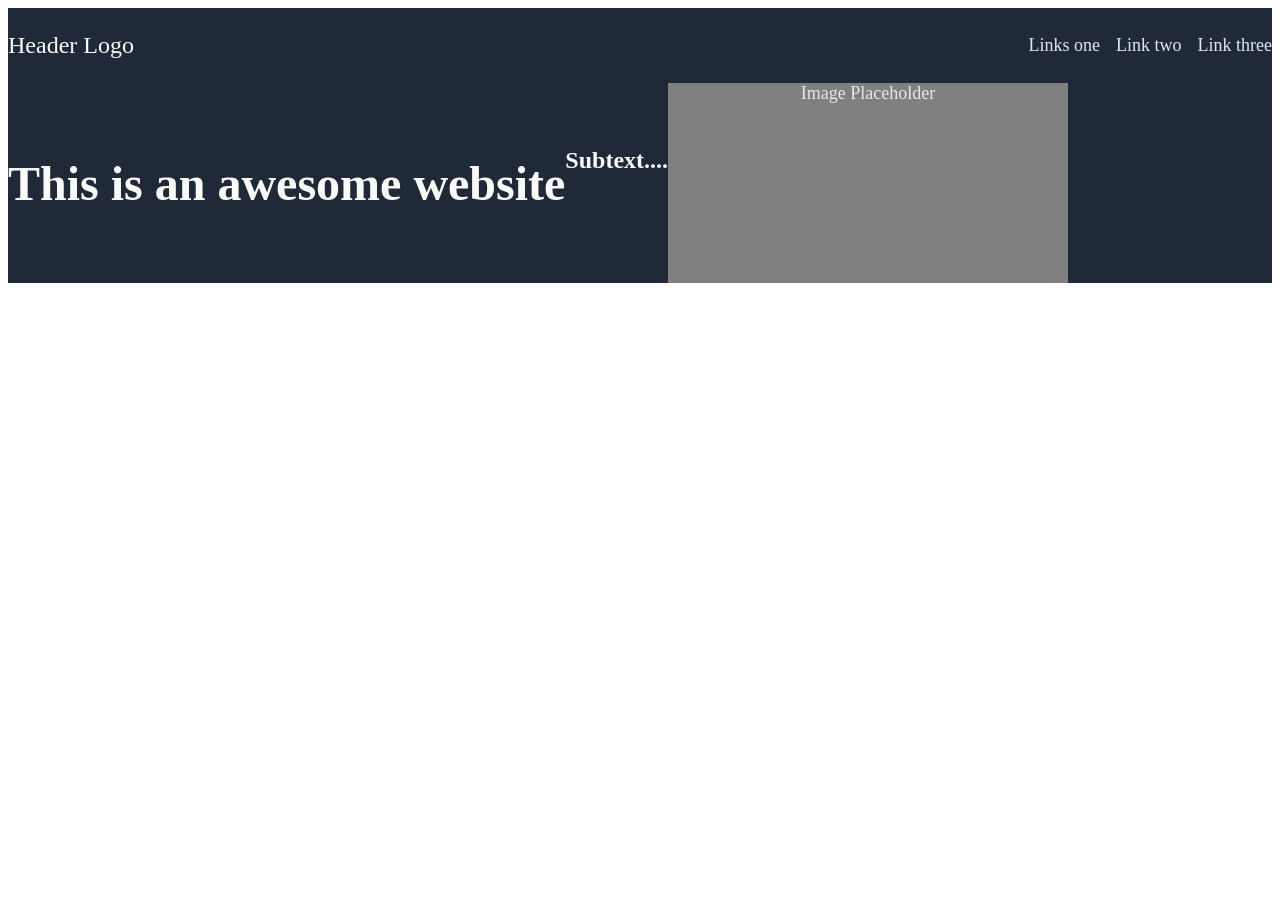
==== index.html @ 5d9af4a2 "Update inde.html and styles.css Code boilerplate and html for the header section and add styles" ====
<!DOCTYPE html>
<html lang="en">
<head>
    <meta charset="UTF-8">
    <meta name="viewport" content="width=device-width, initial-scale=1.0">
    <title>Landing Page</title>
    <link rel="stylesheet" href="styles.css">
</head>
<body>
 <div class="header">
<p class="logo">Header Logo</p>

<ul class="head-links">
    <div class="one"><li>Links one</li></div>
    <div class="two"><li>Link two</li></div>
    <div class="three"><li>Link three</li></div>
</ul>
 </div>   

 <div class="hero">
    <div class="left">
        <div class="hero-text"><h1>This is an awesome website</h1></div>

        <div class="hero-subtext"><p>Subtext....</p></div>
    </div>

    <div class="right">
        Image Placeholder
        <img class="hero-image">
    </div>
 </div>


</body>
</html>
---- styles.css ----
* {
    box-sizing: border-box;
}

/*Header Styles*/

.header {
    background-color: #1F2937;
    display: flex;
    justify-content: flex-start;
    align-items: center;
}

.header ul {
    list-style-type: none;
    display: flex;
    gap: 16px;
}

.header .logo {
    font-size: 24px;
    color: #F9FAF8;
    display: flex;
    margin-right: auto;
}

.header .head-links {
    font-size: 18px;
    color: #E5E7EB;
}

.hero {
    background-color: #1F2937;
    display: flex;
    align-items: center;
}

.hero .left {
    font-size: 24px;
    font-weight: bolder;
    color: #F9FAF8;
    display: flex;
    justify-content: center;
}

.hero .right {
    font-size: 18px;
    color: #E5E7EB;
    display: flex;
    justify-content: center;
    width: 400px;
    height: 200px;
    background-color: grey;
}
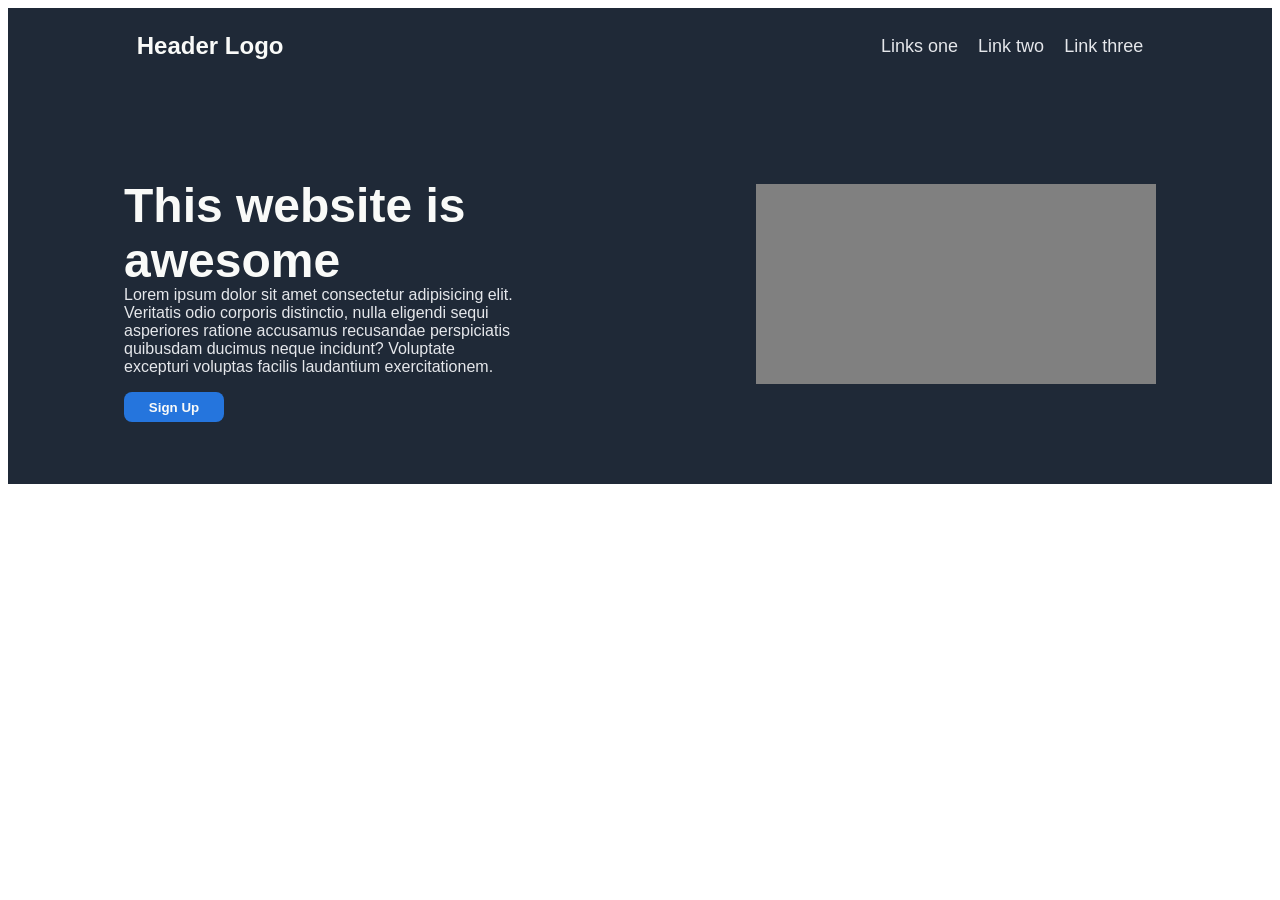
==== commit c38e0e45: "Fix alignments and add sign up button in the hero Moved some divs around and used css to get alignme" ====
--- a/index.html
+++ b/index.html
@@ -17,17 +17,17 @@
 </ul>
  </div>   
 
- <div class="hero">
-    <div class="left">
-        <div class="hero-text"><h1>This is an awesome website</h1></div>
-
-        <div class="hero-subtext"><p>Subtext....</p></div>
+ <div class="hero-container">
+    <div class="hero">
+    <div class="hero-text"><h1>This website is awesome</h1></div>
+    <div class="hero-subtext"><p>Lorem ipsum dolor sit amet consectetur adipisicing elit. Veritatis odio corporis distinctio, nulla eligendi sequi asperiores ratione accusamus recusandae perspiciatis quibusdam ducimus neque incidunt? Voluptate excepturi voluptas facilis laudantium exercitationem.</p></div>
+    <div class="signup"><button class="btn">Sign Up</button></div>
     </div>
-
-    <div class="right">
-        Image Placeholder
-        <img class="hero-image">
+    <div class="img">
+        <img class="hero-image" Image PLaceholder>
     </div>
+    
+   
  </div>
 
 
--- a/styles.css
+++ b/styles.css
@@ -1,5 +1,6 @@
 * {
     box-sizing: border-box;
+    font-family: sans-serif;
 }
 
 /*Header Styles*/
@@ -7,21 +8,25 @@
 .header {
     background-color: #1F2937;
     display: flex;
-    justify-content: flex-start;
+    justify-content: space-around;
     align-items: center;
 }
 
 .header ul {
     list-style-type: none;
     display: flex;
-    gap: 16px;
+    justify-content: space-evenly;
+    gap: 20px;
+
 }
 
 .header .logo {
     font-size: 24px;
+    font-weight: bolder;
     color: #F9FAF8;
     display: flex;
-    margin-right: auto;
+    justify-content: center;
+    margin-right: 300px;
 }
 
 .header .head-links {
@@ -29,25 +34,53 @@
     color: #E5E7EB;
 }
 
-.hero {
+.hero-container {
     background-color: #1F2937;
     display: flex;
     align-items: center;
+    justify-content: space-around;
+    height: 400px;
 }
 
-.hero .left {
+.hero {
+    display: flex;
+   flex-direction: column;
+   align-items: flex-start;
+   width: 400px;
+}
+
+.hero-text {
     font-size: 24px;
     font-weight: bolder;
     color: #F9FAF8;
     display: flex;
-    justify-content: center;
+    margin-bottom: -50px;
 }
 
-.hero .right {
+.hero-subtext {
+    display: flex;
+    color: #E5E7EB;
+}
+
+.signup {
+    display: flex;
+}
+
+.btn {
+    width: 100px;
+    height: 30px;
+    border-radius: 8px;
+    background-color: rgb(37, 117, 221);
+    color: #F9FAF8;
+    border: none;
+    font-weight: 900;
+}
+
+
+.img {
     font-size: 18px;
     color: #E5E7EB;
     display: flex;
-    justify-content: center;
     width: 400px;
     height: 200px;
     background-color: grey;
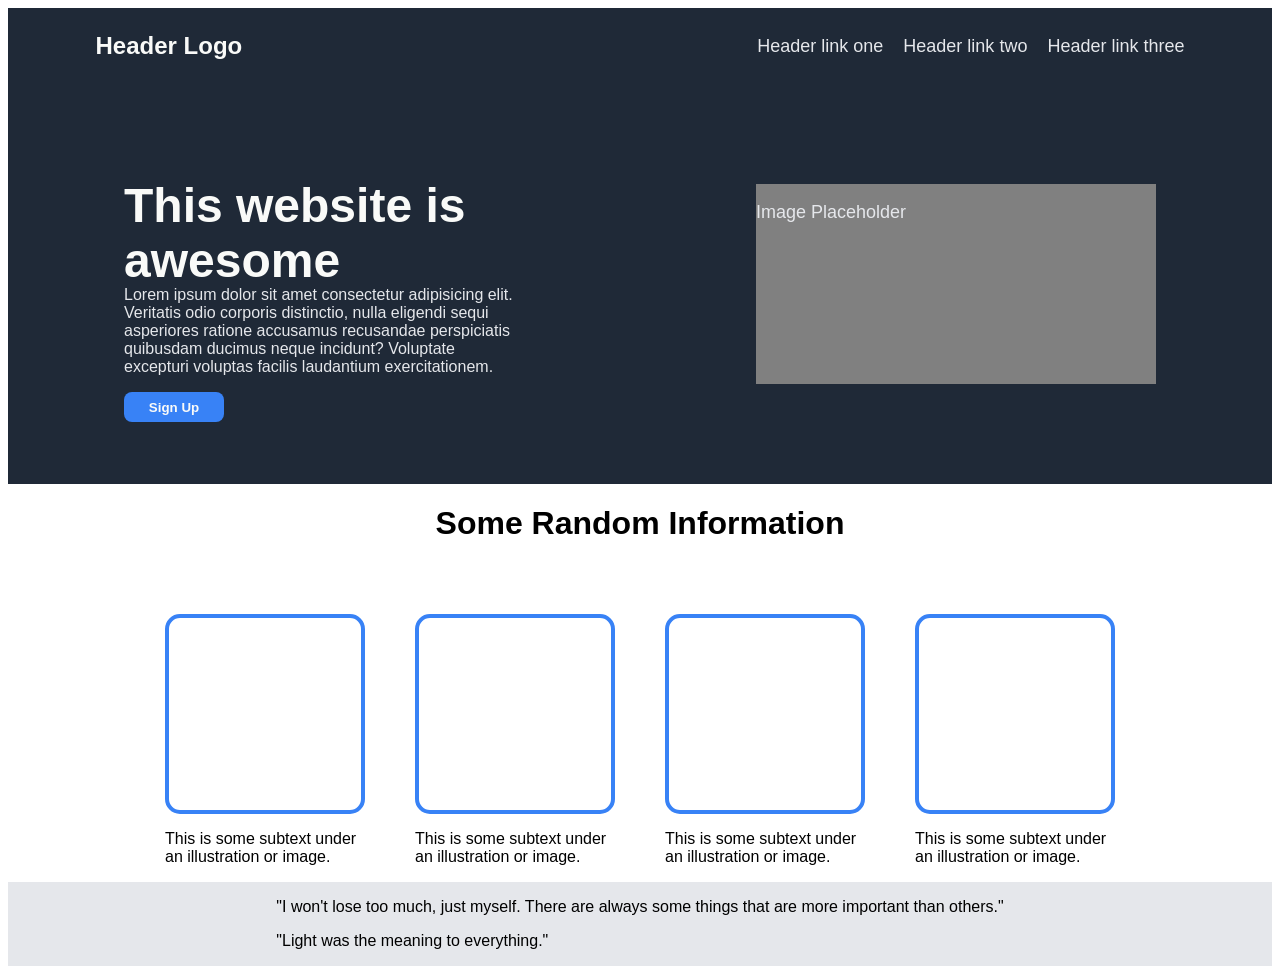
==== commit a4c1c9ad: "Add information section and start quotes section Coded and styled the info section fully and started" ====
--- a/index.html
+++ b/index.html
@@ -11,9 +11,9 @@
 <p class="logo">Header Logo</p>
 
 <ul class="head-links">
-    <div class="one"><li>Links one</li></div>
-    <div class="two"><li>Link two</li></div>
-    <div class="three"><li>Link three</li></div>
+    <div class="one"><li>Header link one</li></div>
+    <div class="two"><li>Header link two</li></div>
+    <div class="three"><li>Header link three</li></div>
 </ul>
  </div>   
 
@@ -24,12 +24,36 @@
     <div class="signup"><button class="btn">Sign Up</button></div>
     </div>
     <div class="img">
-        <img class="hero-image" Image PLaceholder>
+        <p>Image Placeholder</p>
     </div>
-    
-   
  </div>
+ 
 
 
+    <div class="info-container">
+        <div class="info-header"> <h1>Some Random Information</h1></div>
+        <div class="boxes">
+            <div class="box1"></div>
+            <div class="box2"></div>
+            <div class="box3"></div>
+            <div class="box4"></div>
+        </div>   
+
+        <div class="info">
+            <div class="info1"> <p>This is some subtext under an illustration or image.</p> </div>
+            <div class="info2"> <p>This is some subtext under an illustration or image.</p> </div>
+            <div class="info3"> <p>This is some subtext under an illustration or image.</p> </div>
+            <div class="info4"> <p>This is some subtext under an illustration or image.</p> </div>
+        </div>
+    </div>
+
+
+    <div class="quotes-container">
+        <div class="quotes">
+        <div class="quote1"><p>"I won't lose too much, just myself. There are always some things that are more important than others."</p></div>
+       <div class="quote2"> <p>"Light was the meaning to everything."</p></div>
+        </div>
+
+    </div>
 </body>
 </html>
--- a/styles.css
+++ b/styles.css
@@ -70,7 +70,7 @@
     width: 100px;
     height: 30px;
     border-radius: 8px;
-    background-color: rgb(37, 117, 221);
+    background-color: #3882F6;
     color: #F9FAF8;
     border: none;
     font-weight: 900;
@@ -84,4 +84,59 @@
     width: 400px;
     height: 200px;
     background-color: grey;
+}
+
+
+/*Info Header*/
+
+.info-container {
+    display: flex;
+    justify-content: center;
+    align-items: center;
+    flex-direction: column;
+}
+
+.info-header {
+    font-size: 16px;
+    font-weight: bolder;
+    margin-bottom: 50px;
+}
+
+.boxes {
+    display: flex;
+    align-items: flex-end;
+    justify-content: center;
+    gap: 50px;
+}
+
+.box1 , .box2 , .box3 , .box4 {
+    border: 4px solid #3882F6;
+    width: 200px;
+    height: 200px;
+    border-radius: 15px;
+}
+
+.info {
+    display: flex;
+    justify-content: center;
+    align-items: center;
+    gap: 50px;
+}
+
+.info1 , .info2 , .info3 , .info4 {
+    width: 200px;
+}
+
+
+/*Quotes Section*/
+
+.quotes-container {
+    display: flex;
+    justify-content: center;
+    align-items: center;
+    background-color: #E5E7EB;
+}
+
+.quote1 , .quote2 {
+    font-size: 16px;
 }
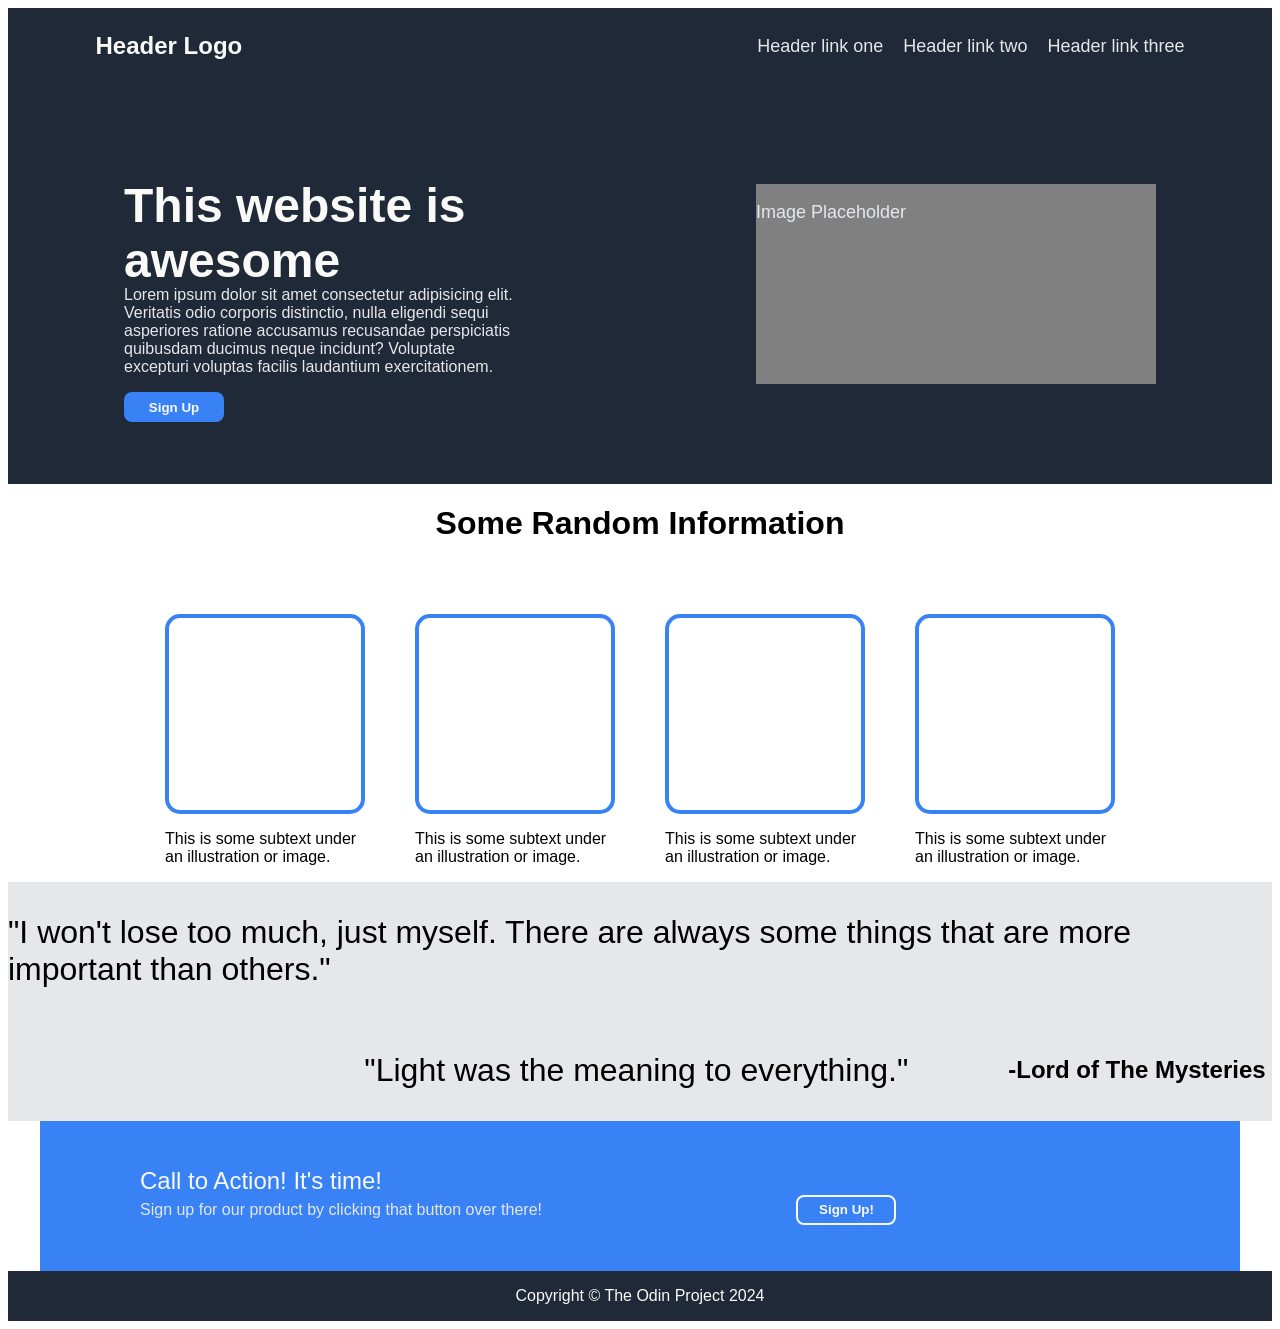
==== commit 29dcb1e6: "Add call to action and footer to landing page I finished coding and styling the footer and call to a" ====
--- a/index.html
+++ b/index.html
@@ -7,6 +7,9 @@
     <link rel="stylesheet" href="styles.css">
 </head>
 <body>
+    <!--I feel like the sizing of my html/css when I view my files in the vm is a lot different compared to when I view my files outside of it on my regular chrome. I feel like I have to size everything up in my vm for it to look right!-->
+
+    
  <div class="header">
 <p class="logo">Header Logo</p>
 
@@ -51,9 +54,24 @@
     <div class="quotes-container">
         <div class="quotes">
         <div class="quote1"><p>"I won't lose too much, just myself. There are always some things that are more important than others."</p></div>
-       <div class="quote2"> <p>"Light was the meaning to everything."</p></div>
+       <div class="quote2"> <p>"Light was the meaning to everything."</p>
+            <p class="credit">-Lord of The Mysteries</p>
         </div>
+        </div>
+    </div>
+    
 
+    <div class="cta-container">
+        <div class="cta">
+            <div class="cta-header">Call to Action! It's time!</div>
+            <div class="cta-subtext">Sign up for our product by clicking that button over there!
+                <button class="btn-cta">Sign Up!</button></div>
+        </div>
+    </div>
+
+
+    <div class="footer">
+       <p>Copyright &copy; The Odin Project 2024</p>
     </div>
 </body>
 </html>
--- a/styles.css
+++ b/styles.css
@@ -137,6 +137,78 @@
     background-color: #E5E7EB;
 }
 
+.quotes {
+    display: flex;
+    flex-direction: column;
+    justify-content: center;
+    align-items: center;
+}
+
 .quote1 , .quote2 {
+    font-size: 32px;
+}
+
+.quote2 {
+    display: flex;
+    gap: 100px;
+    margin-left: 350px;
+}
+
+.credit {
+    display: flex;
+    justify-content: center;
+    align-items: center;
+    font-size: 24px;
+    font-weight: 800;
+}
+
+
+/*Call to Action Styles*/
+
+.cta-container {
+    display: flex;
+    justify-content: center;
+    align-items: center;
+}
+
+.cta {
+    display: flex;
+    flex-direction: column;
+    justify-content: center;
+    background-color: #3882F6;
+    width: 1200px;
+    height: 150px;
+}
+
+.cta-header {
+    font-size: 24px;
+    color: #F9FAF8;
+    margin-left: 100px;
+}
+
+.cta-subtext {
     font-size: 16px;
+    color: #E5E7EB;
+    margin-left: 100px;
+}
+
+.btn-cta {
+    width: 100px;
+    height: 30px;
+    margin-left: 250px;
+    border-radius: 8px;
+    background-color: #3882F6;
+    color: #F9FAF8;
+    border: 2px solid #F9FAF8;
+    font-weight: 900;
+}
+
+/*Footer Styles*/
+
+.footer {
+    background-color: #1F2937;
+    color: #F9FAF8;
+    display: flex;
+    justify-content: center;
+    align-items: center;
 }
